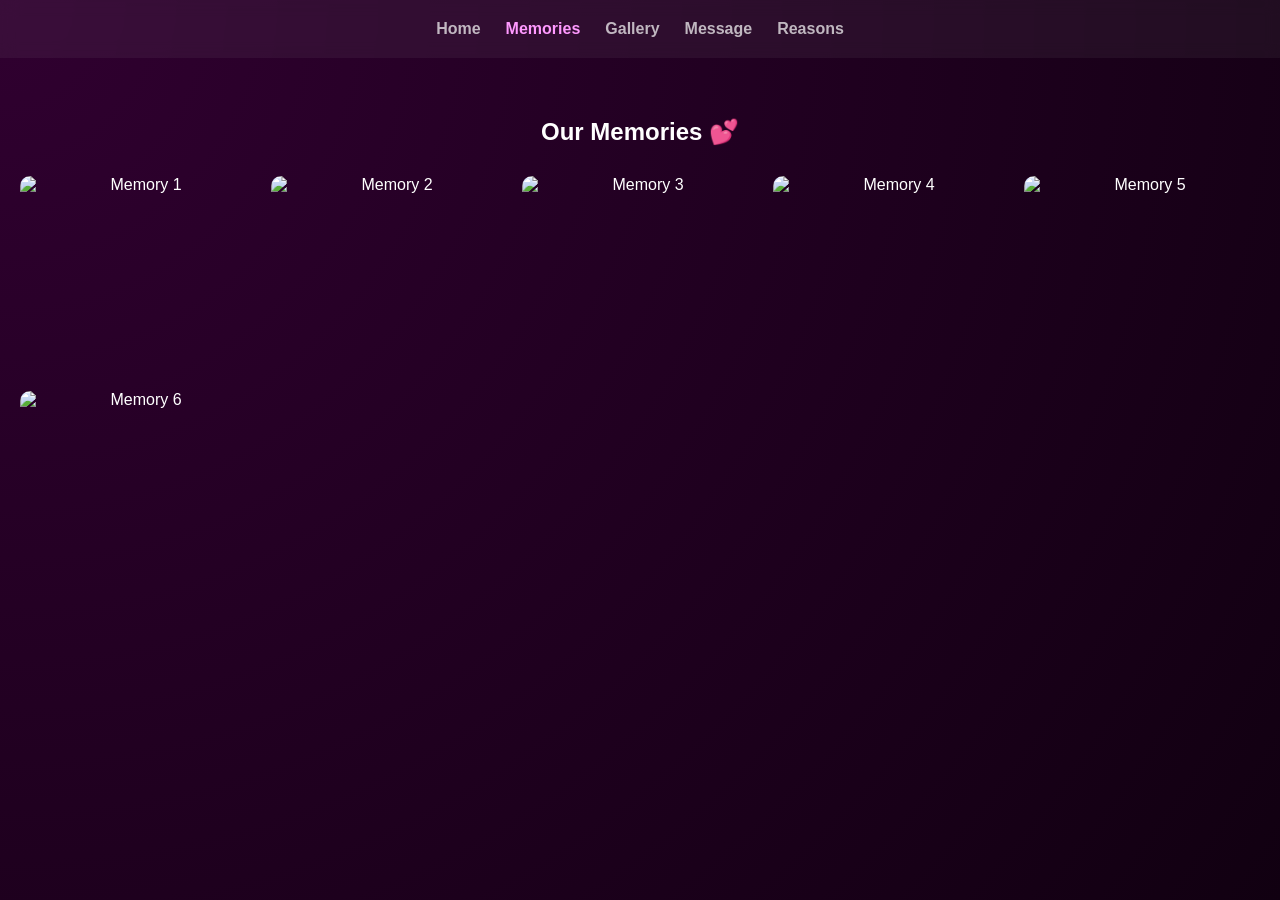
==== memories.html @ 17d71e23 "Add files via upload" ====
<!DOCTYPE html>
<html lang="en">
<head>
    <meta charset="UTF-8">
    <meta name="viewport" content="width=device-width, initial-scale=1.0">
    <title>Memories | For My Love</title>
    <link rel="stylesheet" href="style.css">
</head>
<body>
    <nav>
        <a href="index.html">Home</a>
        <a href="memories.html" class="active">Memories</a>
        <a href="gallery.html">Gallery</a>
        <a href="message.html">Message</a>
        <a href="ourstory.html">Reasons</a>
    </nav>

    <div class="content fade-in">
        <h2>Our Memories 💕</h2>
        <div class="memories-grid">
            <!-- Ganti src="1.jpg" dst dengan nama file foto Anda -->
            <img src="1.jpg" alt="Memory 1">
            <img src="2.jpg" alt="Memory 2">
            <img src="3.jpg" alt="Memory 3">
            <img src="4.jpg" alt="Memory 4">
            <img src="5.jpg" alt="Memory 5">
            <img src="6.jpg" alt="Memory 6">
        </div>
    </div>
</body>
</html>
---- style.css ----
body {
    margin: 0;
    padding: 0;
    background: radial-gradient(circle at top left, #300030, #110011);
    color: #ffffff;
    font-family: Arial, sans-serif;
    min-height: 100vh;
}

nav {
    display: flex;
    justify-content: center;
    gap: 25px;
    padding: 20px;
    background: rgba(255, 255, 255, 0.05);
    backdrop-filter: blur(8px);
    position: sticky;
    top: 0;
    z-index: 100;
}

nav a {
    color: #fff;
    text-decoration: none;
    font-weight: bold;
    opacity: 0.7;
    transition: 0.3s;
}

nav a.active, nav a:hover {
    opacity: 1;
    color: #ff99ff;
}

.content {
    text-align: center;
    padding: 40px 20px;
    margin: 0 auto;
}

/* Grid Memories */
.memories-grid {
    display: grid;
    grid-template-columns: repeat(auto-fit, minmax(200px, 1fr));
    gap: 15px;
    margin-top: 30px;
}

.memories-grid img {
    width: 100%;
    height: 200px;
    object-fit: cover;
    border-radius: 10px;
    transition: transform 0.3s;
}

.memories-grid img:hover {
    transform: scale(1.05);
}

/* Grid Reasons */
.reasons-grid {
    display: grid;
    grid-template-columns: repeat(auto-fit, minmax(220px, 1fr));
    gap: 15px;
    margin-top: 30px;
    text-align: left;
}

.reason-box {
    background: rgba(255, 255, 255, 0.05);
    padding: 15px;
    border-radius: 8px;
    border-left: 3px solid #ff99ff;
    font-size: 14px;
}

/* Efek Carousel 3D sederhana */
.carousel-container {
    perspective: 1000px;
    height: 400px;
    display: flex;
    justify-content: center;
    align-items: center;
    margin-top: 50px;
}

.carousel {
    width: 200px;
    height: 300px;
    position: relative;
    transform-style: preserve-3d;
    animation: rotate 20s linear infinite;
}

.carousel video {
    position: absolute;
    width: 100%;
    height: 100%;
    object-fit: cover;
    border-radius: 10px;
}

@keyframes rotate {
    from { transform: rotateY(0deg); }
    to { transform: rotateY(360deg); }
}
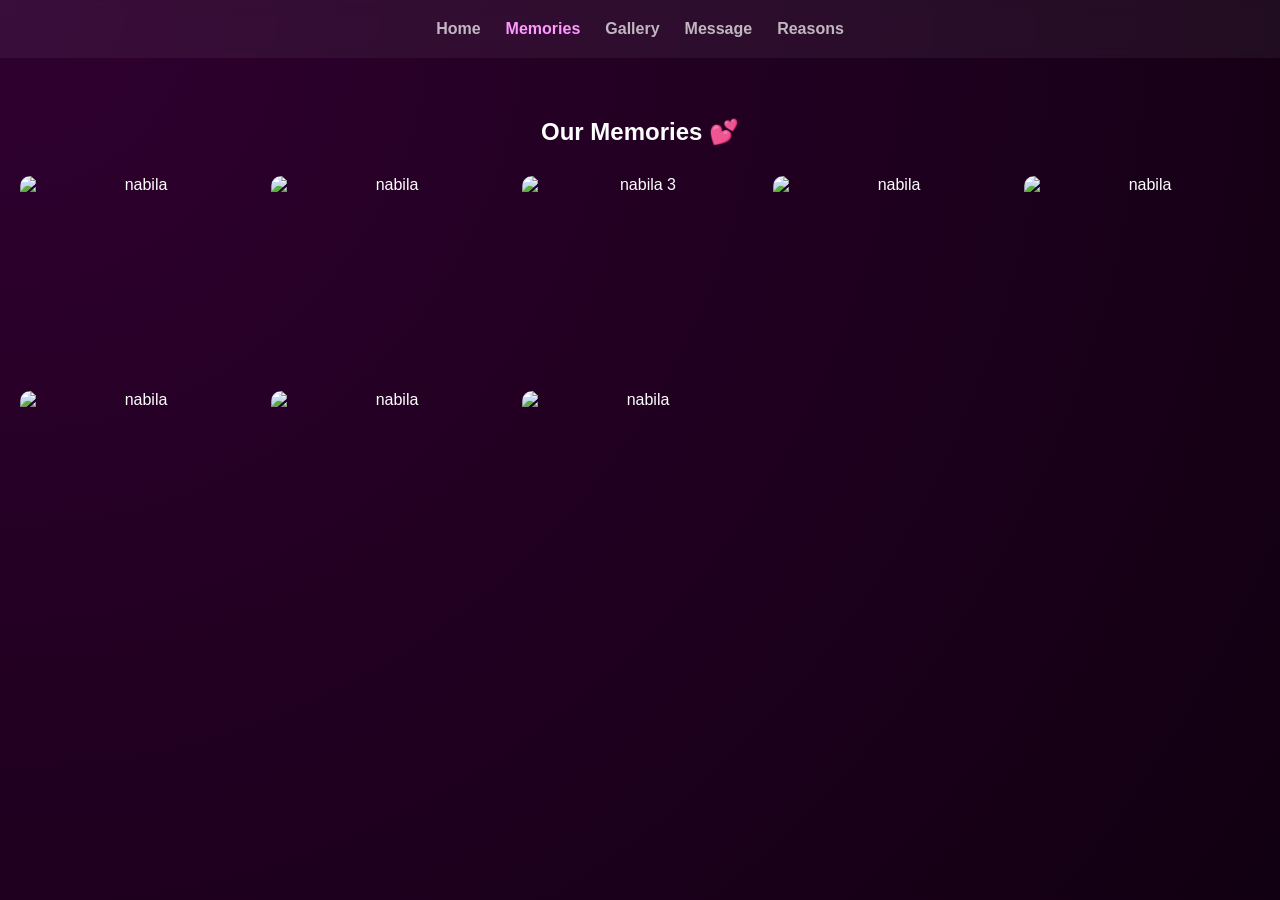
==== commit db52c7e5: "Add files via upload" ====
--- a/memories.html
+++ b/memories.html
@@ -19,12 +19,15 @@
         <h2>Our Memories 💕</h2>
         <div class="memories-grid">
             <!-- Ganti src="1.jpg" dst dengan nama file foto Anda -->
-            <img src="1.jpg" alt="Memory 1">
-            <img src="2.jpg" alt="Memory 2">
-            <img src="3.jpg" alt="Memory 3">
-            <img src="4.jpg" alt="Memory 4">
-            <img src="5.jpg" alt="Memory 5">
-            <img src="6.jpg" alt="Memory 6">
+            <img src="https://i.ibb.co.com/yc3rkzyp/Whats-App-Image-2026-10-17-at-03-09-46-1.jpg" alt="nabila" 1>
+            <img src="https://i.ibb.co.com/YBXKftc3/Whats-App-Image-2026-10-17-at-03-06-19.jpg" alt="nabila" 2>
+            <img src="https://i.ibb.co.com/r2FLbbN8/Whats-App-Image-2026-10-17-at-03-09-46-2.jpg"  alt="nabila 3">
+            <img src="https://i.ibb.co.com/qVJRM2h/Whats-App-Image-2026-10-17-at-03-09-49-1.jpg" alt="nabila" 4>
+            <img src="https://i.ibb.co.com/5XVj5JCC/Whats-App-Image-2026-10-17-at-03-09-48-1.jpg" alt="nabila" 5>
+            <img src="https://i.ibb.co.com/yFgSt7L8/Whats-App-Image-2026-10-17-at-03-09-49.jpg"  alt="nabila" 6>
+            <img src="https://i.ibb.co.com/kgKgswWF/Whats-App-Image-2026-10-17-at-03-09-51.jpg"  alt="nabila" 7>
+            <img src="https://i.ibb.co.com/bM0nzNDw/Whats-App-Image-2026-10-17-at-03-09-49-3.jpg"   alt="nabila" 8>
+       
         </div>
     </div>
 </body>
